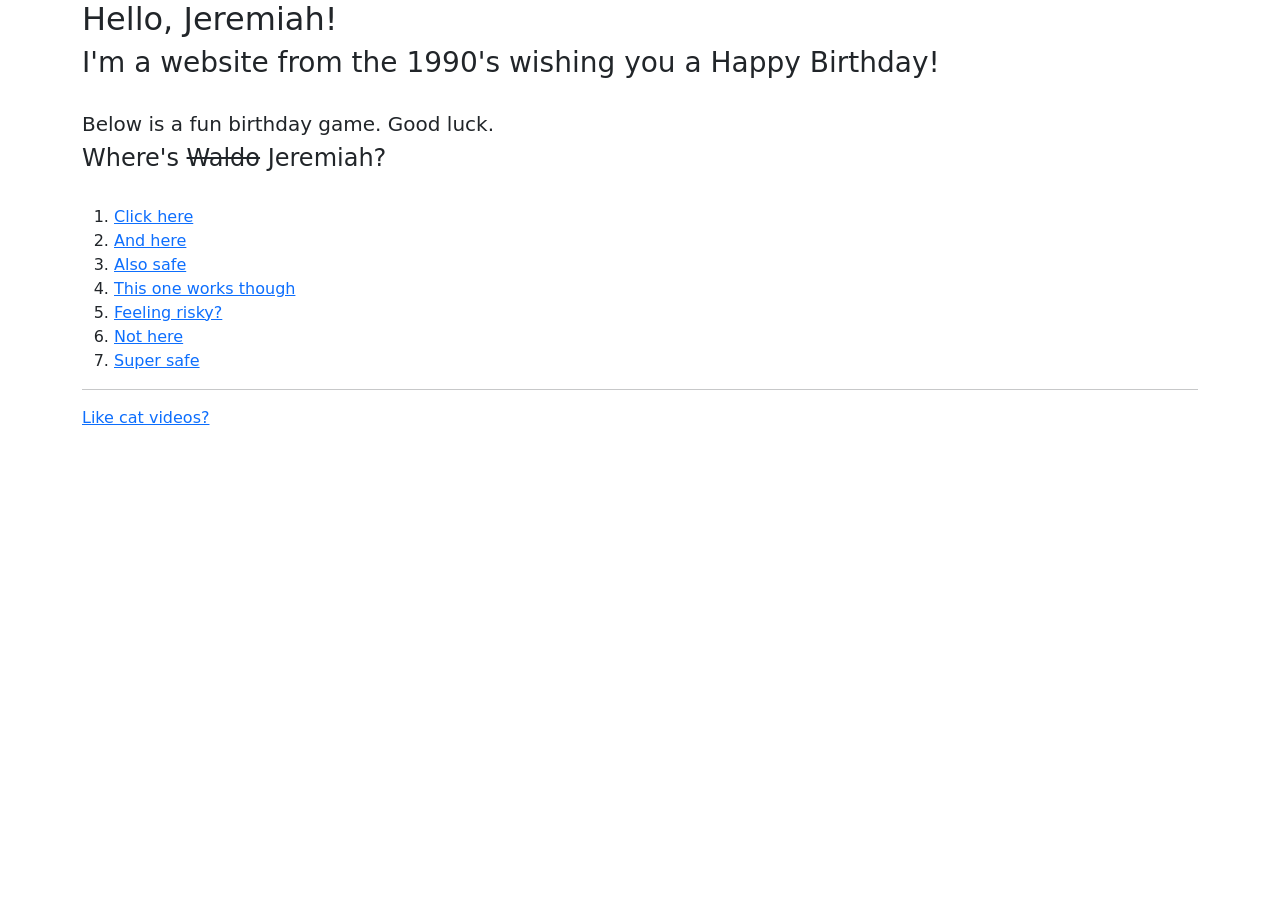
==== index.html @ 3514568a "Add files via upload" ====
<!DOCTYPE html>

<html lang="en">
    <head>
        <link href="https://cdn.jsdelivr.net/npm/bootstrap@5.3.8/dist/css/bootstrap.min.css" rel="stylesheet" integrity="sha384-sRIl4kxILFvY47J16cr9ZwB07vP4J8+LH7qKQnuqkuIAvNWLzeN8tE5YBujZqJLB" crossorigin="anonymous">
        <script src="https://cdn.jsdelivr.net/npm/bootstrap@5.3.8/dist/js/bootstrap.bundle.min.js" integrity="sha384-FKyoEForCGlyvwx9Hj09JcYn3nv7wiPVlz7YYwJrWVcXK/BmnVDxM+D2scQbITxI" crossorigin="anonymous"></script>
        <link href="styles.css" rel="stylesheet">
        <title>Happy Birthday!</title>
    </head>
    <body>
        <div class="container">
            <div class="header">
                <h2>Hello, Jeremiah!</h2>
                <h3>I'm a website from the 1990's wishing you a Happy Birthday!</h3>
                <br>
                <h5>Below is a fun birthday game. Good luck.</h5>
            </div>
            <main>
                <h4>Where's <s>Waldo</s> Jeremiah?</h4>
                <br>
                <ol>
                    <li><a href="/2.png" alt="Jeremiah" target="_blank">Click here</a></li>
                    <li><a href="/IMG_2563.JPG" alt="Jeremiah1" target="_blank">And here</a></li>
                    <li><a href="/jjrr.html" alt="JJ" target="_blank">Also safe</a></li>
                    <li><a href="/IMG_2588.JPG" alt="Jeremiah2" target="_blank">This one works though</a></li>
                    <li><a href="/1.png" alt="Jeremiah3" target="_blank">Feeling risky?</a></li>
                    <li><a href="/IMG_3714.JPG" alt="Jeremiah4" target="_blank">Not here</a></li>
                    <li><a href="/IMG_3918.JPG" alt="Jeremiah5" target="_blank">Super safe</a></li>
                </ol>
            </main>
            <hr>
            <div class="footer">
                <p><a href="/jjvid.html">Like cat videos?</a></p>
            </div>
        </div>
    </body>
</html>
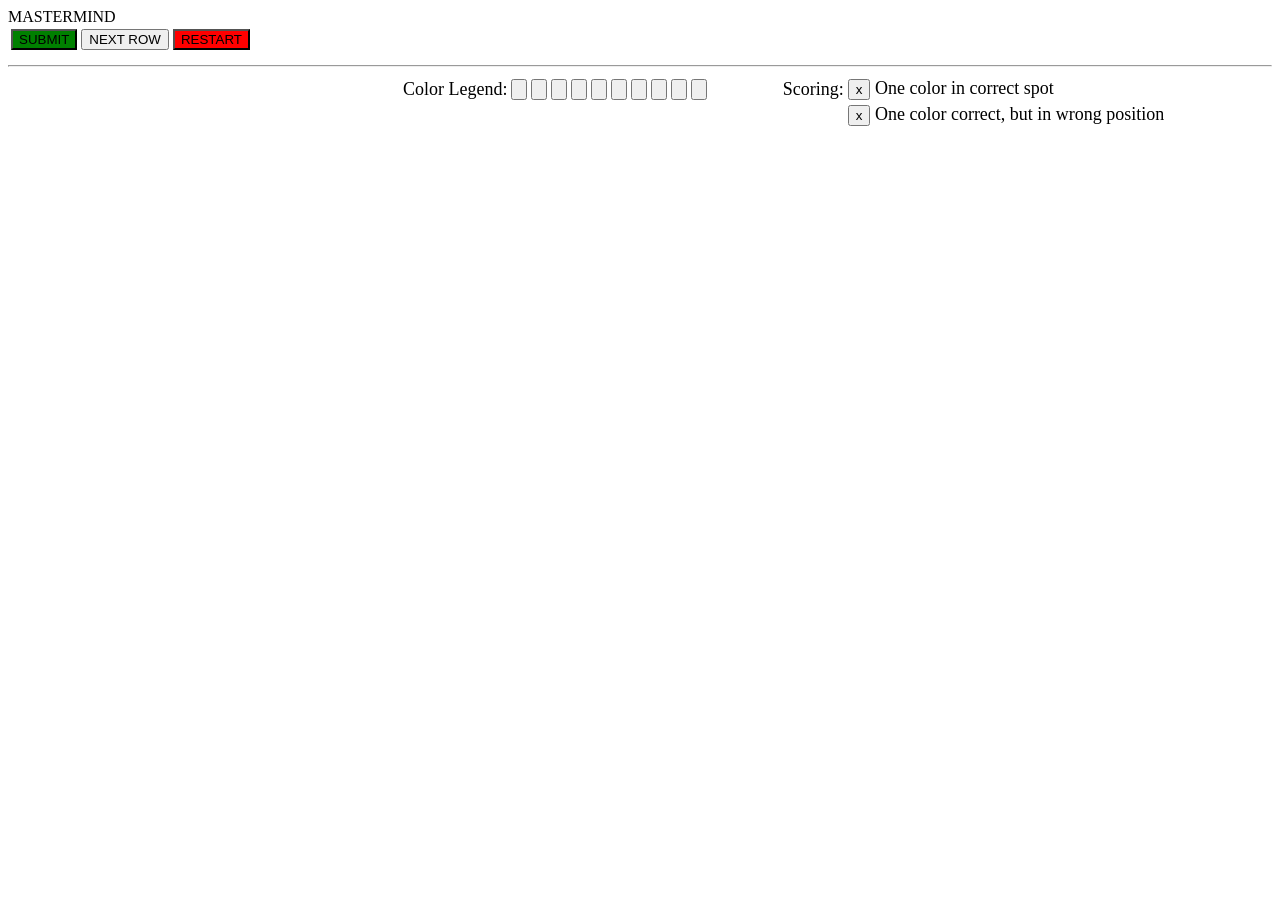
==== commit 52be66e8: "Add files via upload Added MM files" ====
--- a/index.html
+++ b/index.html
@@ -2,36 +2,61 @@
 
 <html lang="en">
     <head>
-        <link href="https://cdn.jsdelivr.net/npm/bootstrap@5.3.8/dist/css/bootstrap.min.css" rel="stylesheet" integrity="sha384-sRIl4kxILFvY47J16cr9ZwB07vP4J8+LH7qKQnuqkuIAvNWLzeN8tE5YBujZqJLB" crossorigin="anonymous">
-        <script src="https://cdn.jsdelivr.net/npm/bootstrap@5.3.8/dist/js/bootstrap.bundle.min.js" integrity="sha384-FKyoEForCGlyvwx9Hj09JcYn3nv7wiPVlz7YYwJrWVcXK/BmnVDxM+D2scQbITxI" crossorigin="anonymous"></script>
-        <link href="styles.css" rel="stylesheet">
-        <title>Happy Birthday!</title>
+        <link href="/static/styles.css" rel="stylesheet" />
+        <script src="/static/index.js"></script>
+        <title>Main page</title>
+
     </head>
     <body>
-        <div class="container">
-            <div class="header">
-                <h2>Hello, Jeremiah!</h2>
-                <h3>I'm a website from the 1990's wishing you a Happy Birthday!</h3>
-                <br>
-                <h5>Below is a fun birthday game. Good luck.</h5>
-            </div>
-            <main>
-                <h4>Where's <s>Waldo</s> Jeremiah?</h4>
-                <br>
-                <ol>
-                    <li><a href="/2.png" alt="Jeremiah" target="_blank">Click here</a></li>
-                    <li><a href="/IMG_2563.JPG" alt="Jeremiah1" target="_blank">And here</a></li>
-                    <li><a href="/jjrr.html" alt="JJ" target="_blank">Also safe</a></li>
-                    <li><a href="/IMG_2588.JPG" alt="Jeremiah2" target="_blank">This one works though</a></li>
-                    <li><a href="/1.png" alt="Jeremiah3" target="_blank">Feeling risky?</a></li>
-                    <li><a href="/IMG_3714.JPG" alt="Jeremiah4" target="_blank">Not here</a></li>
-                    <li><a href="/IMG_3918.JPG" alt="Jeremiah5" target="_blank">Super safe</a></li>
-                </ol>
-            </main>
+        <div class="header">
+            MASTERMIND
+        </div>
+        <table id="mmHeader">
+            <tr>
+                <td><button class="tbutton" style="background-color: green;" onclick="analyzeRow()">SUBMIT</button></td>
+                <td><button class="tbutton" onclick="addRow()">NEXT ROW</button></td>
+                <td><button class="tbutton" style="background-color: red;" onclick="removeRow()">RESTART</button></td>
+            </tr>
+        </table>
+        <table id="mmTable">
+            <tr>
+            </tr>
+        </table>
+        <table id="mmComment" style="margin: 0.25rem auto;">
+            <tr>
+            </tr>
+        </table>
+        <div class="footer">
             <hr>
-            <div class="footer">
-                <p><a href="/jjvid.html">Like cat videos?</a></p>
-            </div>
+            <table id="mmFooter" style="margin: 0rem; width: 100%;">
+                <tr>
+                    <td style="text-align:right; width: 39.75%; font-size:18px;">Color Legend:</td>
+                    <td style="width: 20.5%">
+                        <input type="button" class="peg-small red">
+                        <input type="button" class="peg-small orange">
+                        <input type="button" class="peg-small ocean">
+                        <input type="button" class="peg-small plum">
+                        <input type="button" class="peg-small olive">
+                        <input type="button" class="peg-small yellow">            
+                        <input type="button" class="peg-small green">
+                        <input type="button" class="peg-small gray">
+                        <input type="button" class="peg-small pink">            
+                        <input type="button" class="peg-small black">
+                    </td>
+                    <td style="text-align:right; width:6%; font-size:18px;">Scoring:</td>
+                    <td style="text-align:left; font-size:18px;"><button class="rpegbk" style="visibility: visible;">x</button>
+                          One color in correct spot</td>
+                </tr>
+                <tr>
+                    <td></td>
+                    <td></td>
+                    <td></td>
+                    <td style="text-align:left; font-size:18px;"><button class="rpegwh">x</button>
+                          One color correct, but in wrong position</td>
+                </tr>
+            </table>
         </div>
+
     </body>
-</html>
+    <footer></footer>
+</html>
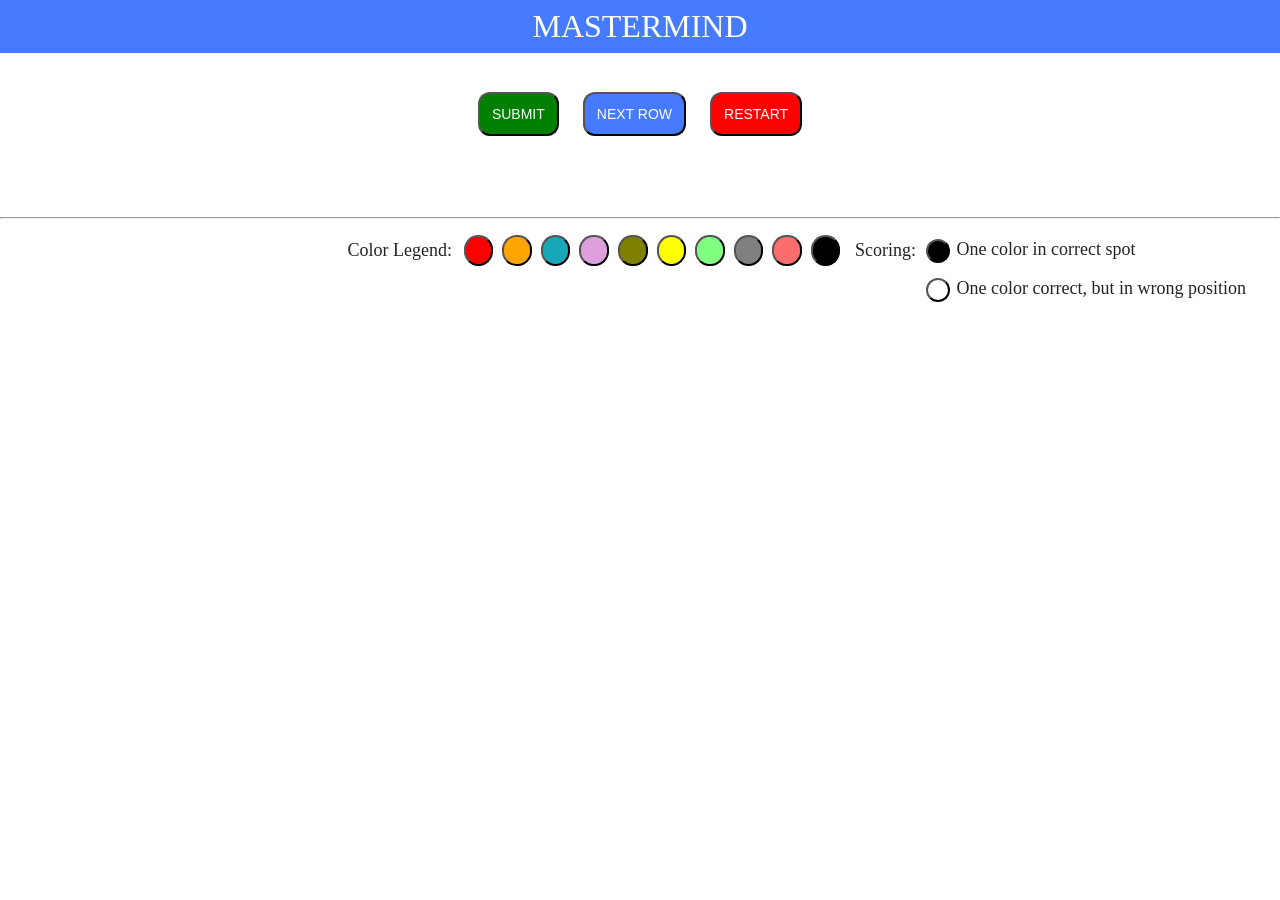
==== commit d9988184: "Add files via upload" ====
--- a/index.html
+++ b/index.html
@@ -22,6 +22,7 @@
             <tr>
             </tr>
         </table>
+        <p id="mmResult"></p>
         <table id="mmComment" style="margin: 0.25rem auto;">
             <tr>
             </tr>
@@ -30,8 +31,8 @@
             <hr>
             <table id="mmFooter" style="margin: 0rem; width: 100%;">
                 <tr>
-                    <td style="text-align:right; width: 39.75%; font-size:18px;">Color Legend:</td>
-                    <td style="width: 20.5%">
+                    <td style="text-align:right; width: 35vw; white-space: nowrap; font-size:18px;">Color Legend:</td>
+                    <td style="width: 30vw">
                         <input type="button" class="peg-small red">
                         <input type="button" class="peg-small orange">
                         <input type="button" class="peg-small ocean">
@@ -43,7 +44,7 @@
                         <input type="button" class="peg-small pink">            
                         <input type="button" class="peg-small black">
                     </td>
-                    <td style="text-align:right; width:6%; font-size:18px;">Scoring:</td>
+                    <td style="text-align:right; width:5vw; font-size:18px;">Scoring:</td>
                     <td style="text-align:left; font-size:18px;"><button class="rpegbk" style="visibility: visible;">x</button>
                           One color in correct spot</td>
                 </tr>
--- a/static/styles.css
+++ b/static/styles.css
@@ -0,0 +1,322 @@
+/* Hard refresh - 
+Ctrl-F5 or Ctrl-Refresh (Chrome)
+Shift-Refresh (Firefox)
+ */
+
+body {
+    color: #212529;
+    font-size: 1rem;
+    margin: 0;
+    text-align: center;
+}
+
+table {
+    margin: 2rem auto;
+    border-collapse: collapse;
+}
+
+tr, td {
+    padding: 0.25rem 0.25rem;
+}
+
+/* Class selector */
+/* a result peg - x version*/
+.rpegx {
+    display: inline-block;
+    vertical-align: middle;
+    padding: 0.05rem 0.4rem;
+    margin: .1rem;
+    background-color: gray;
+    color: black;
+    border-radius: 0.9rem;
+    font-size: 16px;
+}
+
+/* a result peg - black version*/
+.rpegbk {
+    display: inline-block;
+    vertical-align: middle;
+    padding: 0.05rem 0.4rem;
+    margin: .1rem;
+    background-color: black;
+    color: black;
+    border-radius: 0.9rem;
+    font-size: 16px;
+}
+
+/* a result peg - white version*/
+.rpegwh {
+    display: inline-block;
+    vertical-align: middle;
+    padding: 0.05rem 0.4rem;
+    margin: .1rem;
+    background-color: white;
+    color: white;
+    border-radius: 0.9rem;
+    font-size: 16px;
+}
+
+.tpeg {
+    display: inline-block;
+    vertical-align: middle;
+    padding: 1.25rem 1.25rem;
+    margin: .2rem;
+    background-color: white;
+    color: white;
+    border-radius: 1.5rem;
+    font-size: 16px;
+    cursor: pointer;
+}
+
+.tpeg1 {
+    display: inline-block;
+    vertical-align: middle;
+    padding: 1.25rem 1.25rem;
+    margin: .2rem;
+    background-color: red;
+    color: white;
+    border-radius: 1.5rem;
+    font-size: 16px;
+    cursor: pointer;
+}
+
+.tpeg2 {
+    display: inline-block;
+    vertical-align: middle;
+    padding: 1.25rem 1.25rem;
+    margin: .2rem;
+    background-color: orange;
+    color: white;
+    border-radius: 1.5rem;
+    font-size: 16px;
+    cursor: pointer;
+}
+
+.tpeg3 {
+    display: inline-block;
+    vertical-align: middle;
+    padding: 1.25rem 1.25rem;
+    margin: .2rem;
+    background-color: #18a7b7;
+    color: white;
+    border-radius: 1.5rem;
+    font-size: 16px;
+    cursor: pointer;
+}
+
+.tpeg4 {
+    display: inline-block;
+    vertical-align: middle;
+    padding: 1.25rem 1.25rem;
+    margin: .2rem;
+    background-color: plum;
+    color: white;
+    border-radius: 1.5rem;
+    font-size: 16px;
+    cursor: pointer;
+}
+
+.tpeg5 {
+    display: inline-block;
+    vertical-align: middle;
+    padding: 1.25rem 1.25rem;
+    margin: .2rem;
+    background-color: olive;
+    color: white;
+    border-radius: 1.5rem;
+    font-size: 16px;
+    cursor: pointer;
+}
+
+.tpeg6 {
+    display: inline-block;
+    vertical-align: middle;
+    padding: 1.25rem 1.25rem;
+    margin: .2rem;
+    background-color: yellow;
+    color: white;
+    border-radius: 1.5rem;
+    font-size: 16px;
+    cursor: pointer;
+}
+
+.tpeg7 {
+    display: inline-block;
+    vertical-align: middle;
+    padding: 1.25rem 1.25rem;
+    margin: .2rem;
+    background-color: #80ff80;
+    color: white;
+    border-radius: 1.5rem;
+    font-size: 16px;
+    cursor: pointer;
+}
+
+.tpeg8 {
+    display: inline-block;
+    vertical-align: middle;
+    padding: 1.25rem 1.25rem;
+    margin: .2rem;
+    background-color: gray;
+    color: white;
+    border-radius: 1.5rem;
+    font-size: 16px;
+    cursor: pointer;
+}
+
+.tpeg9 {
+    display: inline-block;
+    vertical-align: middle;
+    padding: 1.25rem 1.25rem;
+    margin: .2rem;
+    background-color: #fe6d6d;
+    color: white;
+    border-radius: 1.5rem;
+    font-size: 16px;
+    cursor: pointer;
+}
+
+.tpeg10 {
+    display: inline-block;
+    vertical-align: middle;
+    padding: 1.25rem 1.25rem;
+    margin: .2rem;
+    background-color: black;
+    color: white;
+    border-radius: 1.5rem;
+    font-size: 16px;
+    cursor: pointer;
+}
+
+.tbutton {
+    display: inline-block;
+    vertical-align: middle;
+    padding: 0.75rem 0.75rem;
+    margin: .2rem .5rem;
+    background-color: #477BFF;
+    color: white;
+    border-radius: .75rem;
+    /* border: none; */
+    font-size: 14px;
+    text-align: center;
+    text-decoration: none;
+    cursor: pointer;
+}
+
+.peg {
+    display: inline-block;
+    vertical-align: middle;
+    padding: 1rem 1.6rem;
+    margin: .25rem;
+    background-color: white;
+    color: white;
+    border-radius: 1.7rem;
+    font-size: 16px;
+    cursor: pointer;
+}
+
+.peg-small {
+    display: inline-block;
+    vertical-align: middle;
+    padding: 0.5rem 0.8rem;
+    margin: .125rem;
+    color: white;
+    border-radius: 0.9rem;
+    font-size: 10px;
+    cursor: pointer;
+}
+
+.button {
+    display: inline-block;
+    vertical-align: middle;
+    padding: 1rem 1rem;
+    margin: 1rem;
+    background-color: #477BFF;
+    color: white;
+    border-radius: .75rem;
+    /* border: none; */
+    font-size: 16px;
+    text-align: center;
+    text-decoration: none;
+    cursor: pointer;
+}
+
+.red {
+    background-color: red;
+}
+
+.orange {
+    background-color: orange;
+}
+
+.ocean {
+    background-color: #18a7b7;
+}
+
+.plum {
+    background-color: plum;
+}
+
+.olive {
+    background-color: olive;
+}
+
+.yellow {
+    background-color: yellow;
+}
+
+.green {
+    background-color: #80ff80
+}
+
+.gray {
+    background-color: gray;
+}
+
+.pink {
+    background-color: #fe6d6d;
+}
+
+.black {
+    background-color: black;
+}
+
+
+.container {
+    margin-left: auto;
+    margin-right: auto;
+    padding-left: 2rem;
+    padding-right: 2rem;
+    height: 400px;
+}
+
+.header {
+    background-color: #477bff;
+    color: #fff;
+    margin-bottom: 1rem;
+    padding: 0.5rem;
+    text-align: center;
+    font-size: 2rem;
+}
+
+.footer {
+    font-size: 1.25rem;
+    margin-left: auto;
+    margin-right: auto;
+}
+
+.section {
+    padding: 0.5rem 2rem 1rem 2rem;
+}
+
+/*.is-visible {
+    display: inline-block;
+}*/
+
+.is-hidden {
+    display: none;
+}
+
+
+
+
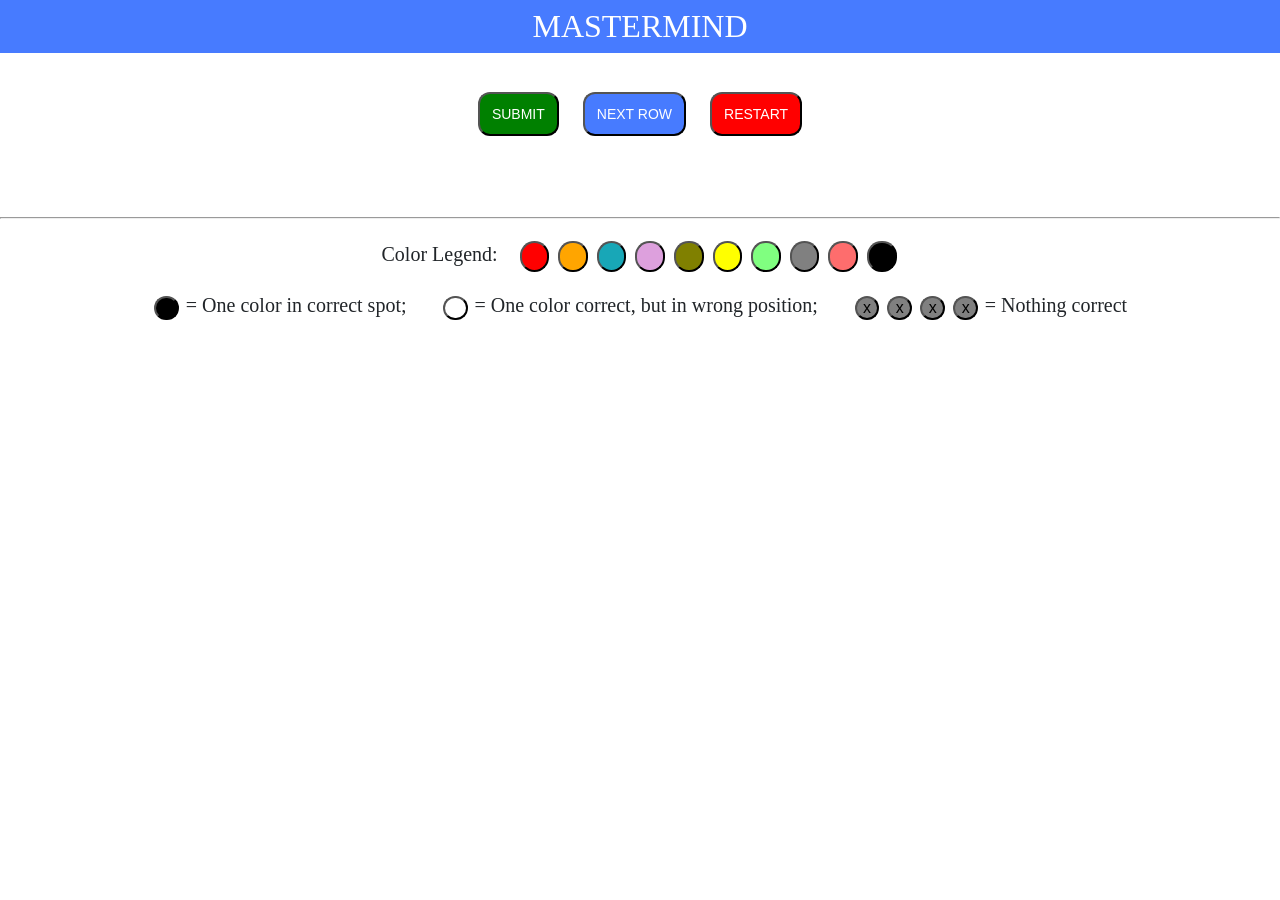
==== commit 70289a03: "Add files via upload" ====
--- a/index.html
+++ b/index.html
@@ -29,33 +29,28 @@
         </table>
         <div class="footer">
             <hr>
-            <table id="mmFooter" style="margin: 0rem; width: 100%;">
-                <tr>
-                    <td style="text-align:right; width: 35vw; white-space: nowrap; font-size:18px;">Color Legend:</td>
-                    <td style="width: 30vw">
-                        <input type="button" class="peg-small red">
-                        <input type="button" class="peg-small orange">
-                        <input type="button" class="peg-small ocean">
-                        <input type="button" class="peg-small plum">
-                        <input type="button" class="peg-small olive">
-                        <input type="button" class="peg-small yellow">            
-                        <input type="button" class="peg-small green">
-                        <input type="button" class="peg-small gray">
-                        <input type="button" class="peg-small pink">            
-                        <input type="button" class="peg-small black">
-                    </td>
-                    <td style="text-align:right; width:5vw; font-size:18px;">Scoring:</td>
-                    <td style="text-align:left; font-size:18px;"><button class="rpegbk" style="visibility: visible;">x</button>
-                          One color in correct spot</td>
-                </tr>
-                <tr>
-                    <td></td>
-                    <td></td>
-                    <td></td>
-                    <td style="text-align:left; font-size:18px;"><button class="rpegwh">x</button>
-                          One color correct, but in wrong position</td>
-                </tr>
-            </table>
+            <p id="mmFooter">
+                Color Legend: &nbsp&nbsp
+                <input type="button" class="peg-small red">
+                <input type="button" class="peg-small orange">
+                <input type="button" class="peg-small ocean">
+                <input type="button" class="peg-small plum">
+                <input type="button" class="peg-small olive">
+                <input type="button" class="peg-small yellow">            
+                <input type="button" class="peg-small green">
+                <input type="button" class="peg-small gray">
+                <input type="button" class="peg-small pink">            
+                <input type="button" class="peg-small black">
+            </p>
+            <p>
+                <button class="rpegbk" style="visibility: visible;">x</button>
+                 = One color in correct spot;&nbsp&nbsp&nbsp&nbsp&nbsp&nbsp
+                    <button class="rpegwh">x</button> = One color correct, but in wrong position;&nbsp&nbsp&nbsp&nbsp&nbsp&nbsp
+                    <button class="rpegx">x</button>
+                    <button class="rpegx">x</button>
+                    <button class="rpegx">x</button>
+                    <button class="rpegx">x</button> = Nothing correct
+            </p>
         </div>
 
     </body>
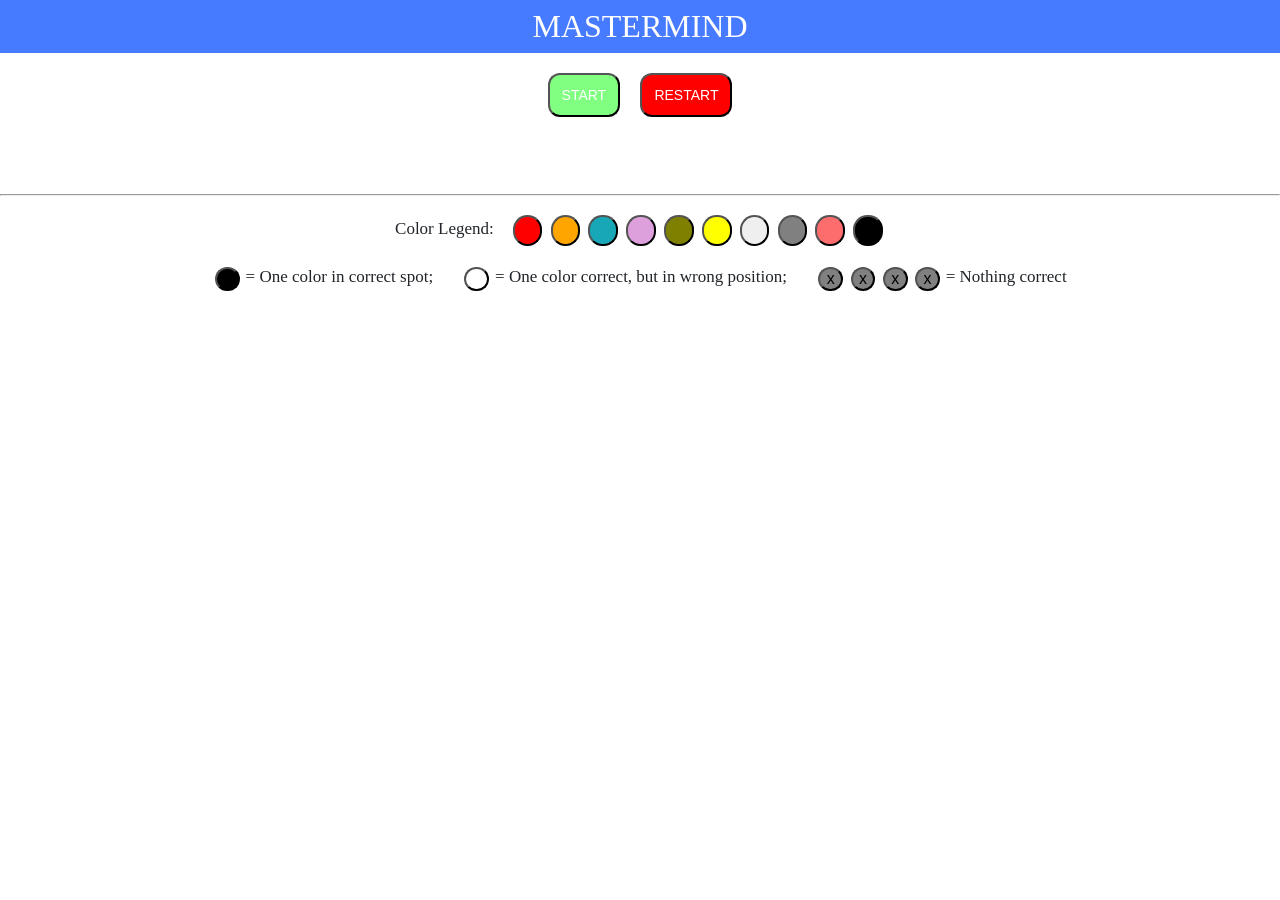
==== commit e4c4135e: "Add files via upload" ====
--- a/index.html
+++ b/index.html
@@ -11,13 +11,12 @@
         <div class="header">
             MASTERMIND
         </div>
-        <table id="mmHeader">
-            <tr>
-                <td><button class="tbutton" style="background-color: green;" onclick="analyzeRow()">SUBMIT</button></td>
-                <td><button class="tbutton" onclick="addRow()">NEXT ROW</button></td>
-                <td><button class="tbutton" style="background-color: red;" onclick="removeRow()">RESTART</button></td>
-            </tr>
-        </table>
+        <p>
+            <button id="start" class="tbutton is-visible green" onclick="addRow()">START</button>
+            <button id="submit" class="tbutton is-hidden" onclick="analyzeRow()">SUBMIT</button>
+            <button id="nextrow" class="tbutton is-hidden" onclick="addRow()">NEXT ROW</button>
+            <button class="tbutton red" onclick="removeRow()">RESTART</button>
+        </p>
         <table id="mmTable">
             <tr>
             </tr>
@@ -37,7 +36,7 @@
                 <input type="button" class="peg-small plum">
                 <input type="button" class="peg-small olive">
                 <input type="button" class="peg-small yellow">            
-                <input type="button" class="peg-small green">
+                <input type="button" class="peg-small ltgreen">
                 <input type="button" class="peg-small gray">
                 <input type="button" class="peg-small pink">            
                 <input type="button" class="peg-small black">
--- a/static/styles.css
+++ b/static/styles.css
@@ -17,6 +17,10 @@
 
 tr, td {
     padding: 0.25rem 0.25rem;
+}
+
+p {
+    font-size: 1.0625rem;
 }
 
 /* Class selector */
@@ -29,7 +33,7 @@
     background-color: gray;
     color: black;
     border-radius: 0.9rem;
-    font-size: 16px;
+    font-size: 1rem;
 }
 
 /* a result peg - black version*/
@@ -41,7 +45,7 @@
     background-color: black;
     color: black;
     border-radius: 0.9rem;
-    font-size: 16px;
+    font-size: 1rem;
 }
 
 /* a result peg - white version*/
@@ -53,7 +57,7 @@
     background-color: white;
     color: white;
     border-radius: 0.9rem;
-    font-size: 16px;
+    font-size: 1rem;
 }
 
 .tpeg {
@@ -64,7 +68,7 @@
     background-color: white;
     color: white;
     border-radius: 1.5rem;
-    font-size: 16px;
+    font-size: 1rem;
     cursor: pointer;
 }
 
@@ -76,7 +80,7 @@
     background-color: red;
     color: white;
     border-radius: 1.5rem;
-    font-size: 16px;
+    font-size: 1rem;
     cursor: pointer;
 }
 
@@ -88,7 +92,7 @@
     background-color: orange;
     color: white;
     border-radius: 1.5rem;
-    font-size: 16px;
+    font-size: 1rem;
     cursor: pointer;
 }
 
@@ -100,7 +104,7 @@
     background-color: #18a7b7;
     color: white;
     border-radius: 1.5rem;
-    font-size: 16px;
+    font-size: 1rem;
     cursor: pointer;
 }
 
@@ -112,7 +116,7 @@
     background-color: plum;
     color: white;
     border-radius: 1.5rem;
-    font-size: 16px;
+    font-size: 1rem;
     cursor: pointer;
 }
 
@@ -124,7 +128,7 @@
     background-color: olive;
     color: white;
     border-radius: 1.5rem;
-    font-size: 16px;
+    font-size: 1rem;
     cursor: pointer;
 }
 
@@ -136,7 +140,7 @@
     background-color: yellow;
     color: white;
     border-radius: 1.5rem;
-    font-size: 16px;
+    font-size: 1rem;
     cursor: pointer;
 }
 
@@ -148,7 +152,7 @@
     background-color: #80ff80;
     color: white;
     border-radius: 1.5rem;
-    font-size: 16px;
+    font-size: 1rem;
     cursor: pointer;
 }
 
@@ -160,7 +164,7 @@
     background-color: gray;
     color: white;
     border-radius: 1.5rem;
-    font-size: 16px;
+    font-size: 1rem;
     cursor: pointer;
 }
 
@@ -172,7 +176,7 @@
     background-color: #fe6d6d;
     color: white;
     border-radius: 1.5rem;
-    font-size: 16px;
+    font-size: 1rem;
     cursor: pointer;
 }
 
@@ -184,7 +188,7 @@
     background-color: black;
     color: white;
     border-radius: 1.5rem;
-    font-size: 16px;
+    font-size: 1rem;
     cursor: pointer;
 }
 
@@ -197,7 +201,7 @@
     color: white;
     border-radius: .75rem;
     /* border: none; */
-    font-size: 14px;
+    font-size: 0.875rem;
     text-align: center;
     text-decoration: none;
     cursor: pointer;
@@ -211,7 +215,7 @@
     background-color: white;
     color: white;
     border-radius: 1.7rem;
-    font-size: 16px;
+    font-size: 1rem;
     cursor: pointer;
 }
 
@@ -222,7 +226,7 @@
     margin: .125rem;
     color: white;
     border-radius: 0.9rem;
-    font-size: 10px;
+    font-size: 0.625rem;
     cursor: pointer;
 }
 
@@ -233,9 +237,10 @@
     margin: 1rem;
     background-color: #477BFF;
     color: white;
+    border: red;
     border-radius: .75rem;
     /* border: none; */
-    font-size: 16px;
+    font-size: 1rem;
     text-align: center;
     text-decoration: none;
     cursor: pointer;
